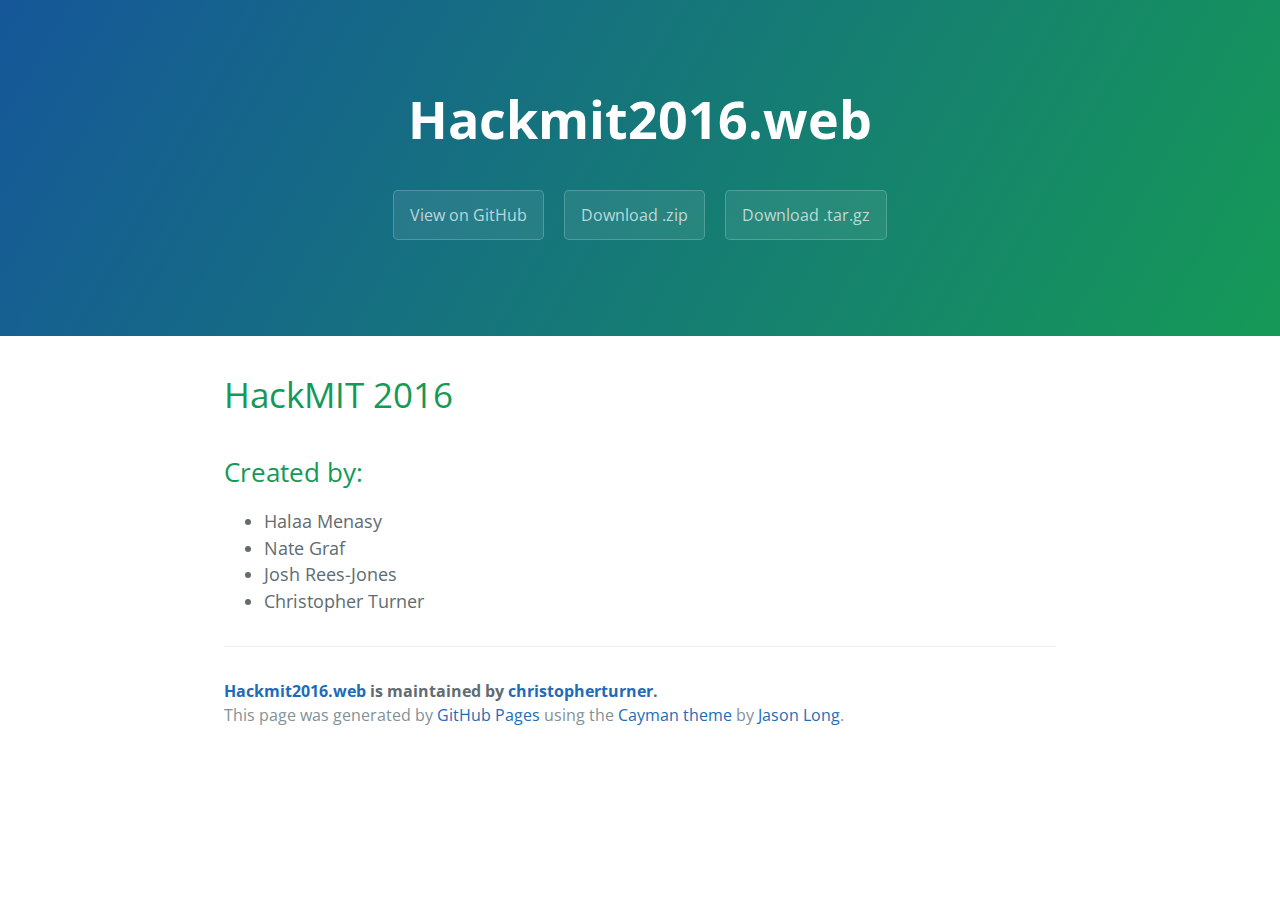
==== index.html @ fbf8af05 "Create gh-pages branch via GitHub" ====
<!DOCTYPE html>
<html lang="en-us">
  <head>
    <meta charset="UTF-8">
    <title>Hackmit2016.web by christopherturner</title>
    <meta name="viewport" content="width=device-width, initial-scale=1">
    <link rel="stylesheet" type="text/css" href="stylesheets/normalize.css" media="screen">
    <link href='https://fonts.googleapis.com/css?family=Open+Sans:400,700' rel='stylesheet' type='text/css'>
    <link rel="stylesheet" type="text/css" href="stylesheets/stylesheet.css" media="screen">
    <link rel="stylesheet" type="text/css" href="stylesheets/github-light.css" media="screen">
  </head>
  <body>
    <section class="page-header">
      <h1 class="project-name">Hackmit2016.web</h1>
      <h2 class="project-tagline"></h2>
      <a href="https://github.com/christopherturner/HackMIT2016.web" class="btn">View on GitHub</a>
      <a href="https://github.com/christopherturner/HackMIT2016.web/zipball/master" class="btn">Download .zip</a>
      <a href="https://github.com/christopherturner/HackMIT2016.web/tarball/master" class="btn">Download .tar.gz</a>
    </section>

    <section class="main-content">
      <h1>
<a id="hackmit-2016" class="anchor" href="#hackmit-2016" aria-hidden="true"><span aria-hidden="true" class="octicon octicon-link"></span></a>HackMIT 2016</h1>

<h2>
<a id="created-by" class="anchor" href="#created-by" aria-hidden="true"><span aria-hidden="true" class="octicon octicon-link"></span></a>Created by:</h2>

<ul>
<li>Halaa Menasy</li>
<li>Nate Graf</li>
<li>Josh Rees-Jones</li>
<li>Christopher Turner</li>
</ul>

      <footer class="site-footer">
        <span class="site-footer-owner"><a href="https://github.com/christopherturner/HackMIT2016.web">Hackmit2016.web</a> is maintained by <a href="https://github.com/christopherturner">christopherturner</a>.</span>

        <span class="site-footer-credits">This page was generated by <a href="https://pages.github.com">GitHub Pages</a> using the <a href="https://github.com/jasonlong/cayman-theme">Cayman theme</a> by <a href="https://twitter.com/jasonlong">Jason Long</a>.</span>
      </footer>

    </section>

  
  </body>
</html>
---- stylesheets/stylesheet.css ----
* {
  box-sizing: border-box; }

body {
  padding: 0;
  margin: 0;
  font-family: "Open Sans", "Helvetica Neue", Helvetica, Arial, sans-serif;
  font-size: 16px;
  line-height: 1.5;
  color: #606c71; }

a {
  color: #1e6bb8;
  text-decoration: none; }
  a:hover {
    text-decoration: underline; }

.btn {
  display: inline-block;
  margin-bottom: 1rem;
  color: rgba(255, 255, 255, 0.7);
  background-color: rgba(255, 255, 255, 0.08);
  border-color: rgba(255, 255, 255, 0.2);
  border-style: solid;
  border-width: 1px;
  border-radius: 0.3rem;
  transition: color 0.2s, background-color 0.2s, border-color 0.2s; }
  .btn + .btn {
    margin-left: 1rem; }

.btn:hover {
  color: rgba(255, 255, 255, 0.8);
  text-decoration: none;
  background-color: rgba(255, 255, 255, 0.2);
  border-color: rgba(255, 255, 255, 0.3); }

@media screen and (min-width: 64em) {
  .btn {
    padding: 0.75rem 1rem; } }

@media screen and (min-width: 42em) and (max-width: 64em) {
  .btn {
    padding: 0.6rem 0.9rem;
    font-size: 0.9rem; } }

@media screen and (max-width: 42em) {
  .btn {
    display: block;
    width: 100%;
    padding: 0.75rem;
    font-size: 0.9rem; }
    .btn + .btn {
      margin-top: 1rem;
      margin-left: 0; } }

.page-header {
  color: #fff;
  text-align: center;
  background-color: #159957;
  background-image: linear-gradient(120deg, #155799, #159957); }

@media screen and (min-width: 64em) {
  .page-header {
    padding: 5rem 6rem; } }

@media screen and (min-width: 42em) and (max-width: 64em) {
  .page-header {
    padding: 3rem 4rem; } }

@media screen and (max-width: 42em) {
  .page-header {
    padding: 2rem 1rem; } }

.project-name {
  margin-top: 0;
  margin-bottom: 0.1rem; }

@media screen and (min-width: 64em) {
  .project-name {
    font-size: 3.25rem; } }

@media screen and (min-width: 42em) and (max-width: 64em) {
  .project-name {
    font-size: 2.25rem; } }

@media screen and (max-width: 42em) {
  .project-name {
    font-size: 1.75rem; } }

.project-tagline {
  margin-bottom: 2rem;
  font-weight: normal;
  opacity: 0.7; }

@media screen and (min-width: 64em) {
  .project-tagline {
    font-size: 1.25rem; } }

@media screen and (min-width: 42em) and (max-width: 64em) {
  .project-tagline {
    font-size: 1.15rem; } }

@media screen and (max-width: 42em) {
  .project-tagline {
    font-size: 1rem; } }

.main-content :first-child {
  margin-top: 0; }
.main-content img {
  max-width: 100%; }
.main-content h1, .main-content h2, .main-content h3, .main-content h4, .main-content h5, .main-content h6 {
  margin-top: 2rem;
  margin-bottom: 1rem;
  font-weight: normal;
  color: #159957; }
.main-content p {
  margin-bottom: 1em; }
.main-content code {
  padding: 2px 4px;
  font-family: Consolas, "Liberation Mono", Menlo, Courier, monospace;
  font-size: 0.9rem;
  color: #383e41;
  background-color: #f3f6fa;
  border-radius: 0.3rem; }
.main-content pre {
  padding: 0.8rem;
  margin-top: 0;
  margin-bottom: 1rem;
  font: 1rem Consolas, "Liberation Mono", Menlo, Courier, monospace;
  color: #567482;
  word-wrap: normal;
  background-color: #f3f6fa;
  border: solid 1px #dce6f0;
  border-radius: 0.3rem; }
  .main-content pre > code {
    padding: 0;
    margin: 0;
    font-size: 0.9rem;
    color: #567482;
    word-break: normal;
    white-space: pre;
    background: transparent;
    border: 0; }
.main-content .highlight {
  margin-bottom: 1rem; }
  .main-content .highlight pre {
    margin-bottom: 0;
    word-break: normal; }
.main-content .highlight pre, .main-content pre {
  padding: 0.8rem;
  overflow: auto;
  font-size: 0.9rem;
  line-height: 1.45;
  border-radius: 0.3rem; }
.main-content pre code, .main-content pre tt {
  display: inline;
  max-width: initial;
  padding: 0;
  margin: 0;
  overflow: initial;
  line-height: inherit;
  word-wrap: normal;
  background-color: transparent;
  border: 0; }
  .main-content pre code:before, .main-content pre code:after, .main-content pre tt:before, .main-content pre tt:after {
    content: normal; }
.main-content ul, .main-content ol {
  margin-top: 0; }
.main-content blockquote {
  padding: 0 1rem;
  margin-left: 0;
  color: #819198;
  border-left: 0.3rem solid #dce6f0; }
  .main-content blockquote > :first-child {
    margin-top: 0; }
  .main-content blockquote > :last-child {
    margin-bottom: 0; }
.main-content table {
  display: block;
  width: 100%;
  overflow: auto;
  word-break: normal;
  word-break: keep-all; }
  .main-content table th {
    font-weight: bold; }
  .main-content table th, .main-content table td {
    padding: 0.5rem 1rem;
    border: 1px solid #e9ebec; }
.main-content dl {
  padding: 0; }
  .main-content dl dt {
    padding: 0;
    margin-top: 1rem;
    font-size: 1rem;
    font-weight: bold; }
  .main-content dl dd {
    padding: 0;
    margin-bottom: 1rem; }
.main-content hr {
  height: 2px;
  padding: 0;
  margin: 1rem 0;
  background-color: #eff0f1;
  border: 0; }

@media screen and (min-width: 64em) {
  .main-content {
    max-width: 64rem;
    padding: 2rem 6rem;
    margin: 0 auto;
    font-size: 1.1rem; } }

@media screen and (min-width: 42em) and (max-width: 64em) {
  .main-content {
    padding: 2rem 4rem;
    font-size: 1.1rem; } }

@media screen and (max-width: 42em) {
  .main-content {
    padding: 2rem 1rem;
    font-size: 1rem; } }

.site-footer {
  padding-top: 2rem;
  margin-top: 2rem;
  border-top: solid 1px #eff0f1; }

.site-footer-owner {
  display: block;
  font-weight: bold; }

.site-footer-credits {
  color: #819198; }

@media screen and (min-width: 64em) {
  .site-footer {
    font-size: 1rem; } }

@media screen and (min-width: 42em) and (max-width: 64em) {
  .site-footer {
    font-size: 1rem; } }

@media screen and (max-width: 42em) {
  .site-footer {
    font-size: 0.9rem; } }
---- stylesheets/github-light.css ----
/*
The MIT License (MIT)

Copyright (c) 2016 GitHub, Inc.

Permission is hereby granted, free of charge, to any person obtaining a copy
of this software and associated documentation files (the "Software"), to deal
in the Software without restriction, including without limitation the rights
to use, copy, modify, merge, publish, distribute, sublicense, and/or sell
copies of the Software, and to permit persons to whom the Software is
furnished to do so, subject to the following conditions:

The above copyright notice and this permission notice shall be included in all
copies or substantial portions of the Software.

THE SOFTWARE IS PROVIDED "AS IS", WITHOUT WARRANTY OF ANY KIND, EXPRESS OR
IMPLIED, INCLUDING BUT NOT LIMITED TO THE WARRANTIES OF MERCHANTABILITY,
FITNESS FOR A PARTICULAR PURPOSE AND NONINFRINGEMENT. IN NO EVENT SHALL THE
AUTHORS OR COPYRIGHT HOLDERS BE LIABLE FOR ANY CLAIM, DAMAGES OR OTHER
LIABILITY, WHETHER IN AN ACTION OF CONTRACT, TORT OR OTHERWISE, ARISING FROM,
OUT OF OR IN CONNECTION WITH THE SOFTWARE OR THE USE OR OTHER DEALINGS IN THE
SOFTWARE.

*/

.pl-c /* comment */ {
  color: #969896;
}

.pl-c1 /* constant, variable.other.constant, support, meta.property-name, support.constant, support.variable, meta.module-reference, markup.raw, meta.diff.header */,
.pl-s .pl-v /* string variable */ {
  color: #0086b3;
}

.pl-e /* entity */,
.pl-en /* entity.name */ {
  color: #795da3;
}

.pl-smi /* variable.parameter.function, storage.modifier.package, storage.modifier.import, storage.type.java, variable.other */,
.pl-s .pl-s1 /* string source */ {
  color: #333;
}

.pl-ent /* entity.name.tag */ {
  color: #63a35c;
}

.pl-k /* keyword, storage, storage.type */ {
  color: #a71d5d;
}

.pl-s /* string */,
.pl-pds /* punctuation.definition.string, string.regexp.character-class */,
.pl-s .pl-pse .pl-s1 /* string punctuation.section.embedded source */,
.pl-sr /* string.regexp */,
.pl-sr .pl-cce /* string.regexp constant.character.escape */,
.pl-sr .pl-sre /* string.regexp source.ruby.embedded */,
.pl-sr .pl-sra /* string.regexp string.regexp.arbitrary-repitition */ {
  color: #183691;
}

.pl-v /* variable */ {
  color: #ed6a43;
}

.pl-id /* invalid.deprecated */ {
  color: #b52a1d;
}

.pl-ii /* invalid.illegal */ {
  color: #f8f8f8;
  background-color: #b52a1d;
}

.pl-sr .pl-cce /* string.regexp constant.character.escape */ {
  font-weight: bold;
  color: #63a35c;
}

.pl-ml /* markup.list */ {
  color: #693a17;
}

.pl-mh /* markup.heading */,
.pl-mh .pl-en /* markup.heading entity.name */,
.pl-ms /* meta.separator */ {
  font-weight: bold;
  color: #1d3e81;
}

.pl-mq /* markup.quote */ {
  color: #008080;
}

.pl-mi /* markup.italic */ {
  font-style: italic;
  color: #333;
}

.pl-mb /* markup.bold */ {
  font-weight: bold;
  color: #333;
}

.pl-md /* markup.deleted, meta.diff.header.from-file */ {
  color: #bd2c00;
  background-color: #ffecec;
}

.pl-mi1 /* markup.inserted, meta.diff.header.to-file */ {
  color: #55a532;
  background-color: #eaffea;
}

.pl-mdr /* meta.diff.range */ {
  font-weight: bold;
  color: #795da3;
}

.pl-mo /* meta.output */ {
  color: #1d3e81;
}
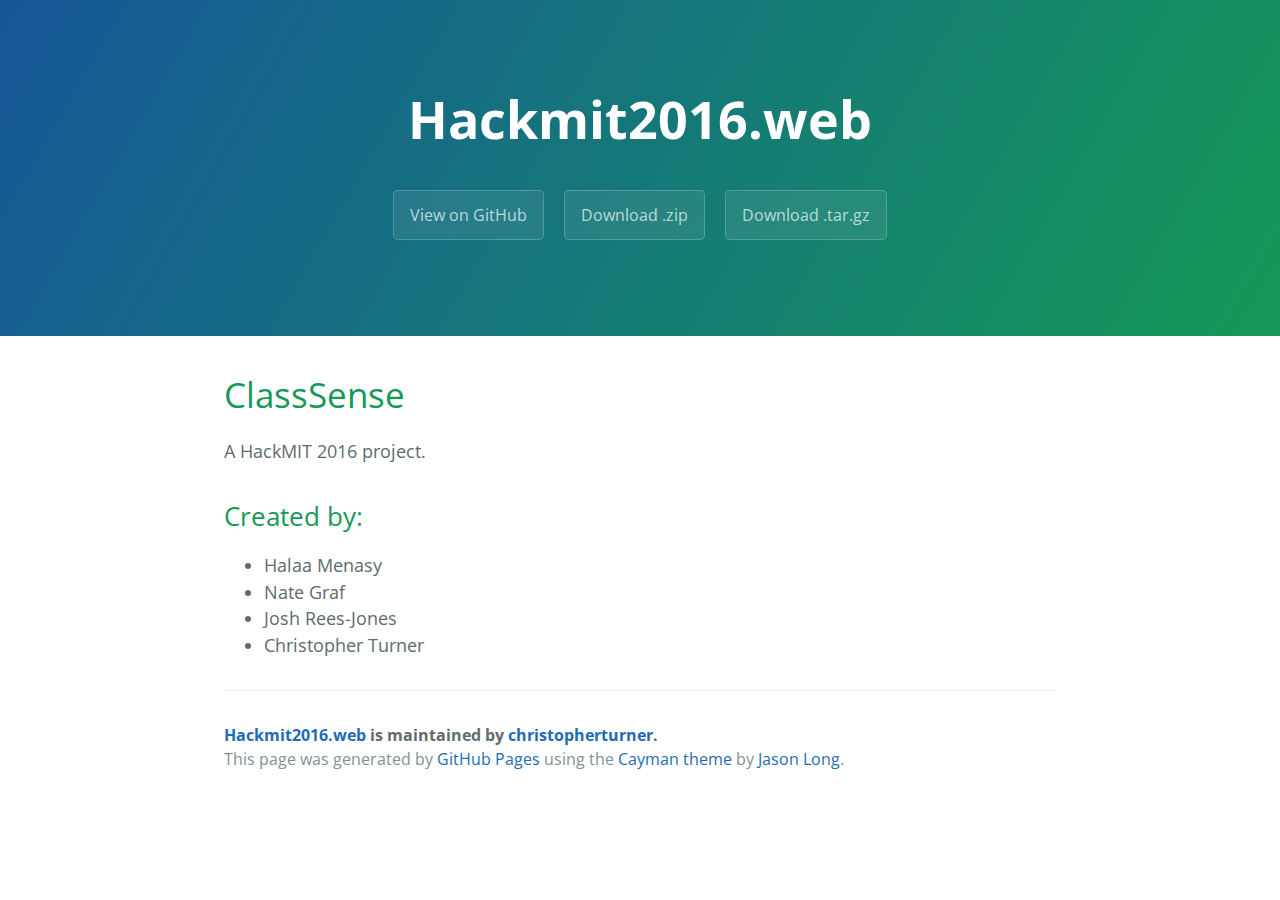
==== commit 4925c1a9: "Create gh-pages branch via GitHub" ====
--- a/index.html
+++ b/index.html
@@ -20,7 +20,9 @@
 
     <section class="main-content">
       <h1>
-<a id="hackmit-2016" class="anchor" href="#hackmit-2016" aria-hidden="true"><span aria-hidden="true" class="octicon octicon-link"></span></a>HackMIT 2016</h1>
+<a id="classsense" class="anchor" href="#classsense" aria-hidden="true"><span aria-hidden="true" class="octicon octicon-link"></span></a>ClassSense</h1>
+
+<p>A HackMIT 2016 project.</p>
 
 <h2>
 <a id="created-by" class="anchor" href="#created-by" aria-hidden="true"><span aria-hidden="true" class="octicon octicon-link"></span></a>Created by:</h2>
